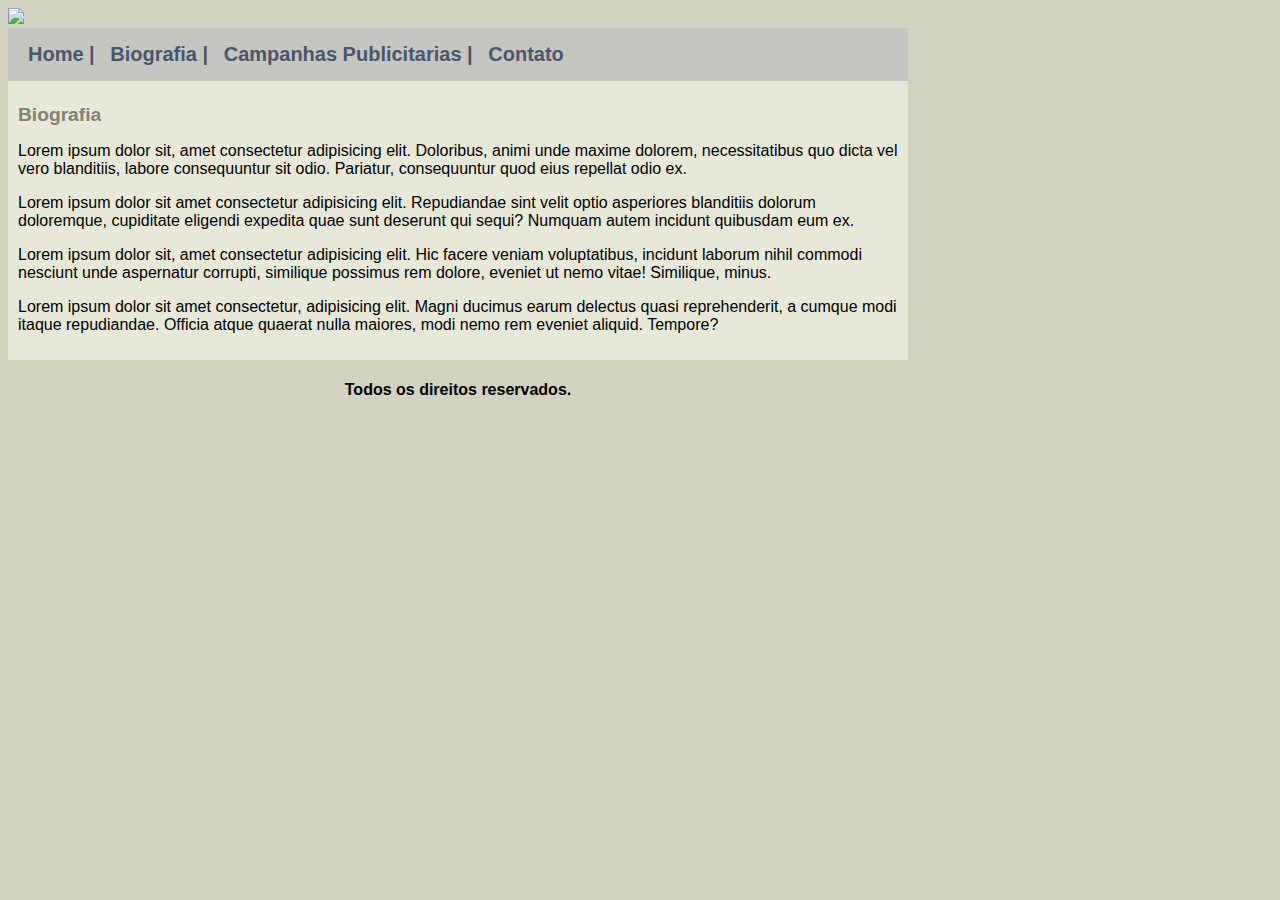
==== biografria.html @ df22d997 "First Commit" ====
<!DOCTYPE html>
<html lang="en">
<head>
    <meta charset="UTF-8">
    <meta name="viewport" content="width=device-width, initial-scale=1.0">
    <title>Anna Bella - Biografia</title>
    <link rel="stylesheet" type="text/CSS" href="style.css">
</head>
<body id="fundo">
    <div>
        <img src="arquivos-necessarios-projeto-anna-bella/capa.png">
    </div>
    <div class="navegacao">
        <a href="index.html">Home |</a>
        <a href="biografria.html">Biografia |</a>
        <a href="campanhas.html">Campanhas Publicitarias |</a>
        <a href="contato.html">Contato</a>
    </div>
    <div class="caixa_descricao">
        <h1>Biografia</h1>
        <p>Lorem ipsum dolor sit, amet consectetur adipisicing elit. Doloribus, animi unde maxime dolorem, necessitatibus quo dicta vel vero blanditiis, labore consequuntur sit odio. Pariatur, consequuntur quod eius repellat odio ex.</p>
        <p>Lorem ipsum dolor sit amet consectetur adipisicing elit. Repudiandae sint velit optio asperiores blanditiis dolorum doloremque, cupiditate eligendi expedita quae sunt deserunt qui sequi? Numquam autem incidunt quibusdam eum ex.</p>
        <p>Lorem ipsum dolor sit, amet consectetur adipisicing elit. Hic facere veniam voluptatibus, incidunt laborum nihil commodi nesciunt unde aspernatur corrupti, similique possimus rem dolore, eveniet ut nemo vitae! Similique, minus.</p>
        <p>Lorem ipsum dolor sit amet consectetur, adipisicing elit. Magni ducimus earum delectus quasi reprehenderit, a cumque modi itaque repudiandae. Officia atque quaerat nulla maiores, modi nemo rem eveniet aliquid. Tempore?</p>
    </div>
    <div class="direitos">
        <h4>Todos os direitos reservados.</h4>
    </div>
</html>
---- style.css ----
#fundo{
    background: #d2d2c1 url('arquivos-necessarios-projeto-anna-bella/fundo.png');
    font-family: Arial, Helvetica, sans-serif;
    font-size: 16px;
    width: 900px;
}

.navegacao{
    font-size: 20px;
    padding: 15px;
    background: #c5c5c2;
}

a {
    color: #4b566a;
    text-decoration: none;
    font-weight: bold;
    padding: 5px;
}

.caixa_descricao{
    background-color: #e8e8d9;
    padding: 10px;
}

.direitos{
    border-style: hidden;
    text-align:center;
}

.image_border{
    border: 10px solid #c3c3ae ;
}

h1 {
    color: #828271;
    font-size: 1.2em;
}
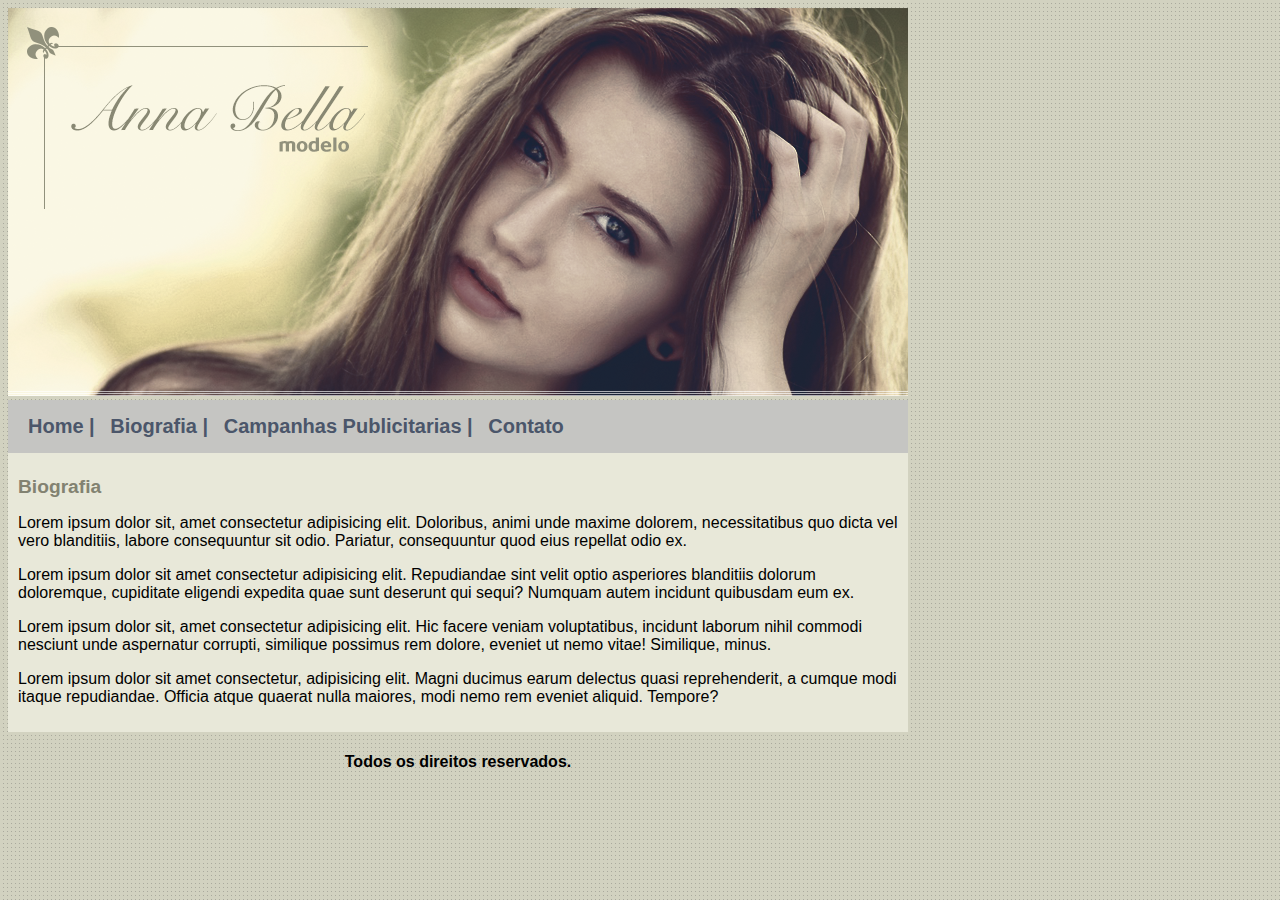
==== commit 966107a2: "first commit" ====
--- a/biografria.html
+++ b/biografria.html
@@ -1,29 +1,29 @@
-<!DOCTYPE html>
-<html lang="en">
-<head>
-    <meta charset="UTF-8">
-    <meta name="viewport" content="width=device-width, initial-scale=1.0">
-    <title>Anna Bella - Biografia</title>
-    <link rel="stylesheet" type="text/CSS" href="style.css">
-</head>
-<body id="fundo">
-    <div>
-        <img src="arquivos-necessarios-projeto-anna-bella/capa.png">
-    </div>
-    <div class="navegacao">
-        <a href="index.html">Home |</a>
-        <a href="biografria.html">Biografia |</a>
-        <a href="campanhas.html">Campanhas Publicitarias |</a>
-        <a href="contato.html">Contato</a>
-    </div>
-    <div class="caixa_descricao">
-        <h1>Biografia</h1>
-        <p>Lorem ipsum dolor sit, amet consectetur adipisicing elit. Doloribus, animi unde maxime dolorem, necessitatibus quo dicta vel vero blanditiis, labore consequuntur sit odio. Pariatur, consequuntur quod eius repellat odio ex.</p>
-        <p>Lorem ipsum dolor sit amet consectetur adipisicing elit. Repudiandae sint velit optio asperiores blanditiis dolorum doloremque, cupiditate eligendi expedita quae sunt deserunt qui sequi? Numquam autem incidunt quibusdam eum ex.</p>
-        <p>Lorem ipsum dolor sit, amet consectetur adipisicing elit. Hic facere veniam voluptatibus, incidunt laborum nihil commodi nesciunt unde aspernatur corrupti, similique possimus rem dolore, eveniet ut nemo vitae! Similique, minus.</p>
-        <p>Lorem ipsum dolor sit amet consectetur, adipisicing elit. Magni ducimus earum delectus quasi reprehenderit, a cumque modi itaque repudiandae. Officia atque quaerat nulla maiores, modi nemo rem eveniet aliquid. Tempore?</p>
-    </div>
-    <div class="direitos">
-        <h4>Todos os direitos reservados.</h4>
-    </div>
+<!DOCTYPE html>
+<html lang="en">
+<head>
+    <meta charset="UTF-8">
+    <meta name="viewport" content="width=device-width, initial-scale=1.0">
+    <title>Anna Bella - Biografia</title>
+    <link rel="stylesheet" type="text/CSS" href="style.css">
+</head>
+<body id="fundo">
+    <div>
+        <img src="arquivos-necessarios-projeto-anna-bella/capa.png">
+    </div>
+    <div class="navegacao">
+        <a href="index.html">Home |</a>
+        <a href="biografria.html">Biografia |</a>
+        <a href="campanhas.html">Campanhas Publicitarias |</a>
+        <a href="contato.html">Contato</a>
+    </div>
+    <div class="caixa_descricao">
+        <h1>Biografia</h1>
+        <p>Lorem ipsum dolor sit, amet consectetur adipisicing elit. Doloribus, animi unde maxime dolorem, necessitatibus quo dicta vel vero blanditiis, labore consequuntur sit odio. Pariatur, consequuntur quod eius repellat odio ex.</p>
+        <p>Lorem ipsum dolor sit amet consectetur adipisicing elit. Repudiandae sint velit optio asperiores blanditiis dolorum doloremque, cupiditate eligendi expedita quae sunt deserunt qui sequi? Numquam autem incidunt quibusdam eum ex.</p>
+        <p>Lorem ipsum dolor sit, amet consectetur adipisicing elit. Hic facere veniam voluptatibus, incidunt laborum nihil commodi nesciunt unde aspernatur corrupti, similique possimus rem dolore, eveniet ut nemo vitae! Similique, minus.</p>
+        <p>Lorem ipsum dolor sit amet consectetur, adipisicing elit. Magni ducimus earum delectus quasi reprehenderit, a cumque modi itaque repudiandae. Officia atque quaerat nulla maiores, modi nemo rem eveniet aliquid. Tempore?</p>
+    </div>
+    <div class="direitos">
+        <h4>Todos os direitos reservados.</h4>
+    </div>
 </html>--- a/style.css
+++ b/style.css
@@ -1,38 +1,38 @@
-#fundo{
-    background: #d2d2c1 url('arquivos-necessarios-projeto-anna-bella/fundo.png');
-    font-family: Arial, Helvetica, sans-serif;
-    font-size: 16px;
-    width: 900px;
-}
-
-.navegacao{
-    font-size: 20px;
-    padding: 15px;
-    background: #c5c5c2;
-}
-
-a {
-    color: #4b566a;
-    text-decoration: none;
-    font-weight: bold;
-    padding: 5px;
-}
-
-.caixa_descricao{
-    background-color: #e8e8d9;
-    padding: 10px;
-}
-
-.direitos{
-    border-style: hidden;
-    text-align:center;
-}
-
-.image_border{
-    border: 10px solid #c3c3ae ;
-}
-
-h1 {
-    color: #828271;
-    font-size: 1.2em;
+#fundo{
+    background: #d2d2c1 url('arquivos-necessarios-projeto-anna-bella/fundo.png');
+    font-family: Arial, Helvetica, sans-serif;
+    font-size: 16px;
+    width: 900px;
+}
+
+.navegacao{
+    font-size: 20px;
+    padding: 15px;
+    background: #c5c5c2;
+}
+
+a {
+    color: #4b566a;
+    text-decoration: none;
+    font-weight: bold;
+    padding: 5px;
+}
+
+.caixa_descricao{
+    background-color: #e8e8d9;
+    padding: 10px;
+}
+
+.direitos{
+    border-style: hidden;
+    text-align:center;
+}
+
+.image_border{
+    border: 10px solid #c3c3ae ;
+}
+
+h1 {
+    color: #828271;
+    font-size: 1.2em;
 }